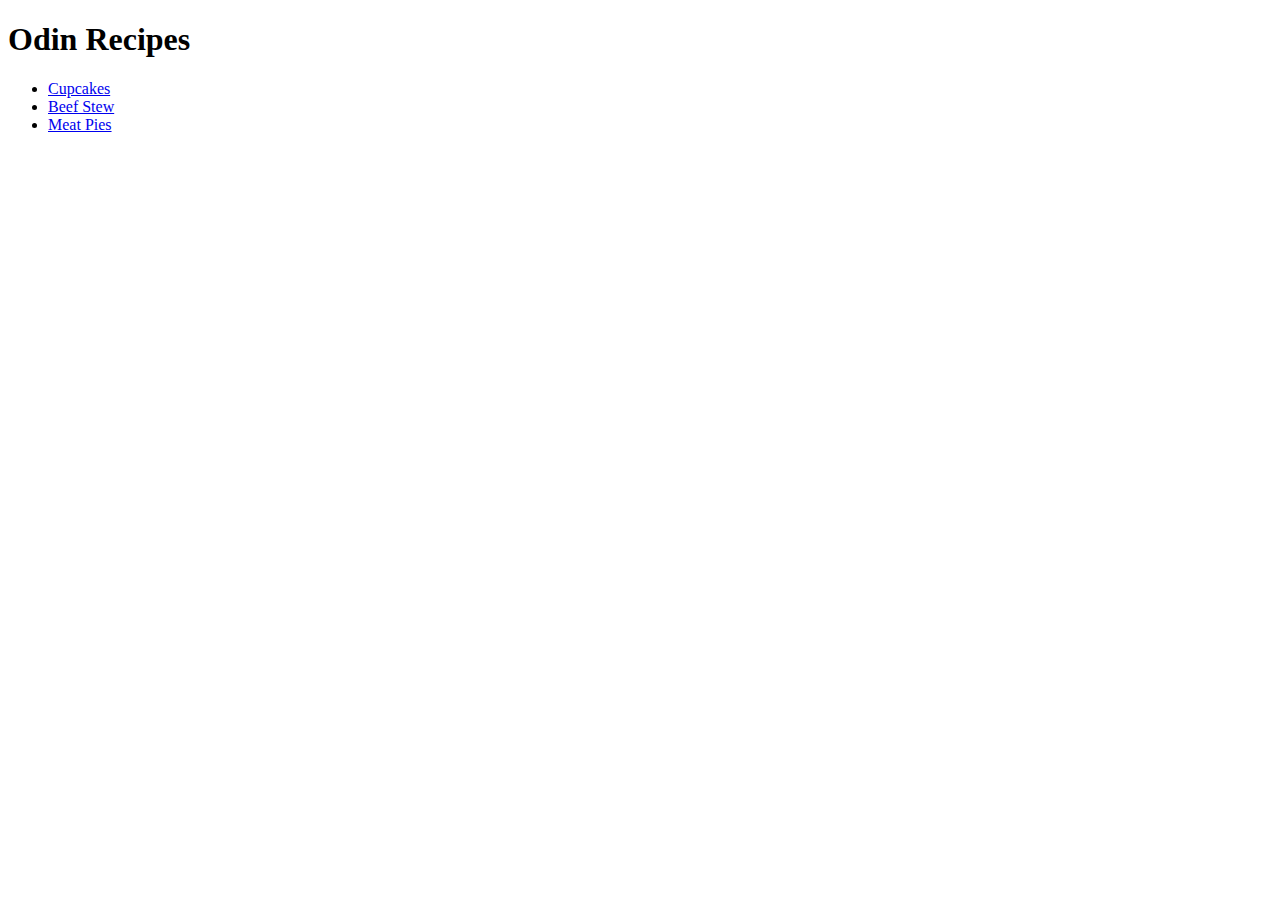
==== index.html @ a450943d "My Recipe website" ====
<!DOCTYPE html>
<html lang="en">
    <head>
        <meta charset="UTF-8">
        <title>My Recipe</title>
    </head>

    <body>
        <h1>Odin Recipes</h1>
        <ul>
            <li><a href="recipes/cupcakes.html">Cupcakes</a></li>

            <li><a href="recipes/beef-stew.html">Beef Stew</a></li>

            <li><a href="recipes/meatpie.html">Meat Pies</a></li>
        </ul>    
    </body>
</html>
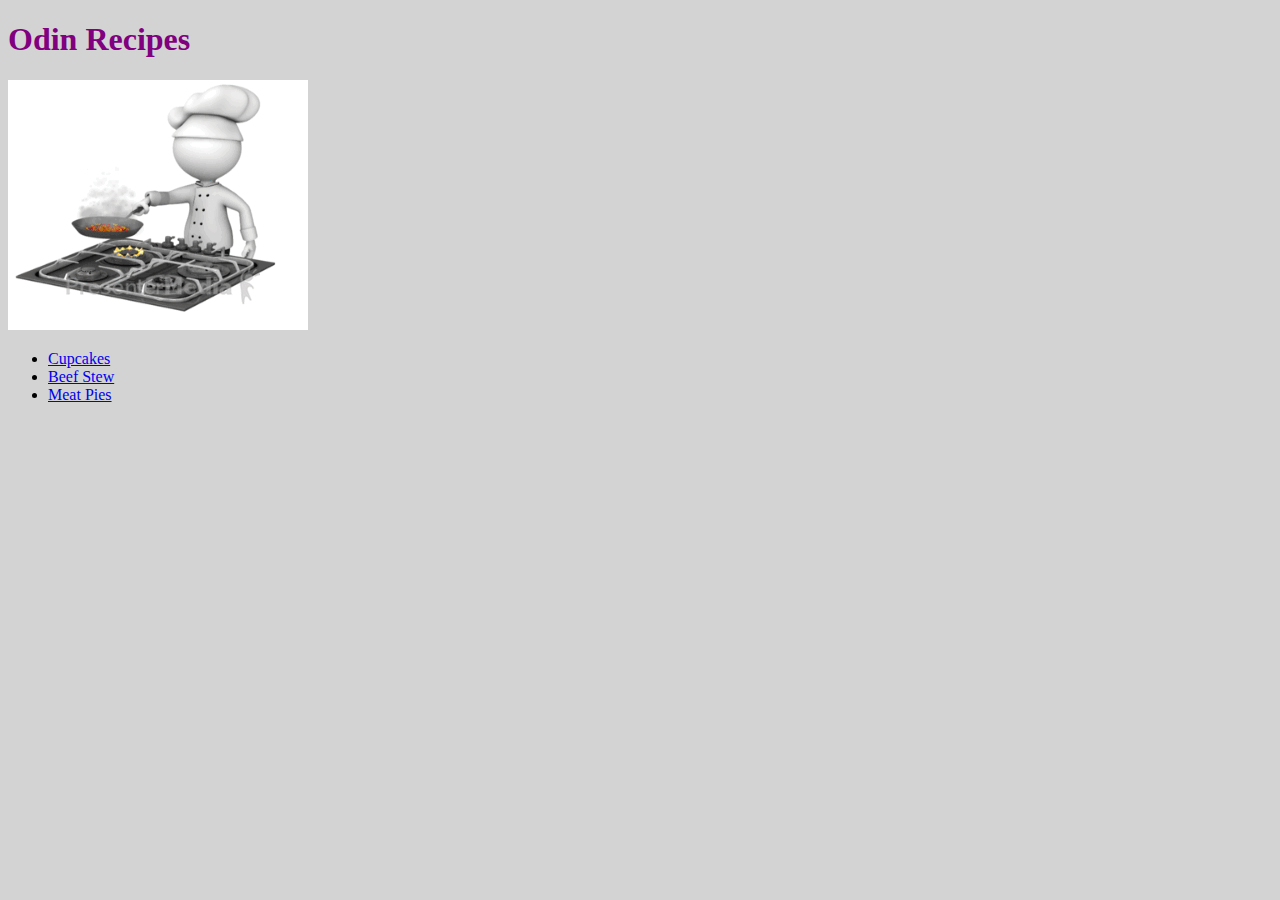
==== commit 845c822c: "Added .css file for styling the webpages" ====
--- a/index.html
+++ b/index.html
@@ -3,10 +3,13 @@
     <head>
         <meta charset="UTF-8">
         <title>My Recipe</title>
+        <link rel="stylesheet" href="styles.css">
     </head>
 
     <body>
         <h1>Odin Recipes</h1>
+
+        <img src="./images/chef.gif" alt="Chef cooking with pan" height="250" width="300">
         <ul>
             <li><a href="recipes/cupcakes.html">Cupcakes</a></li>
 
--- a/styles.css
+++ b/styles.css
@@ -0,0 +1,17 @@
+body {
+    background: lightgrey;
+    font-family: 'Times New Roman', Times, serif;
+}
+
+h1, h2 {
+    color: purple;
+}
+
+#txt {
+    background: rgb(203, 191, 193);
+    color: rgb(65, 64, 64);
+}
+
+ol, div, .sub-head {
+    color:rgb(121, 77, 82)
+}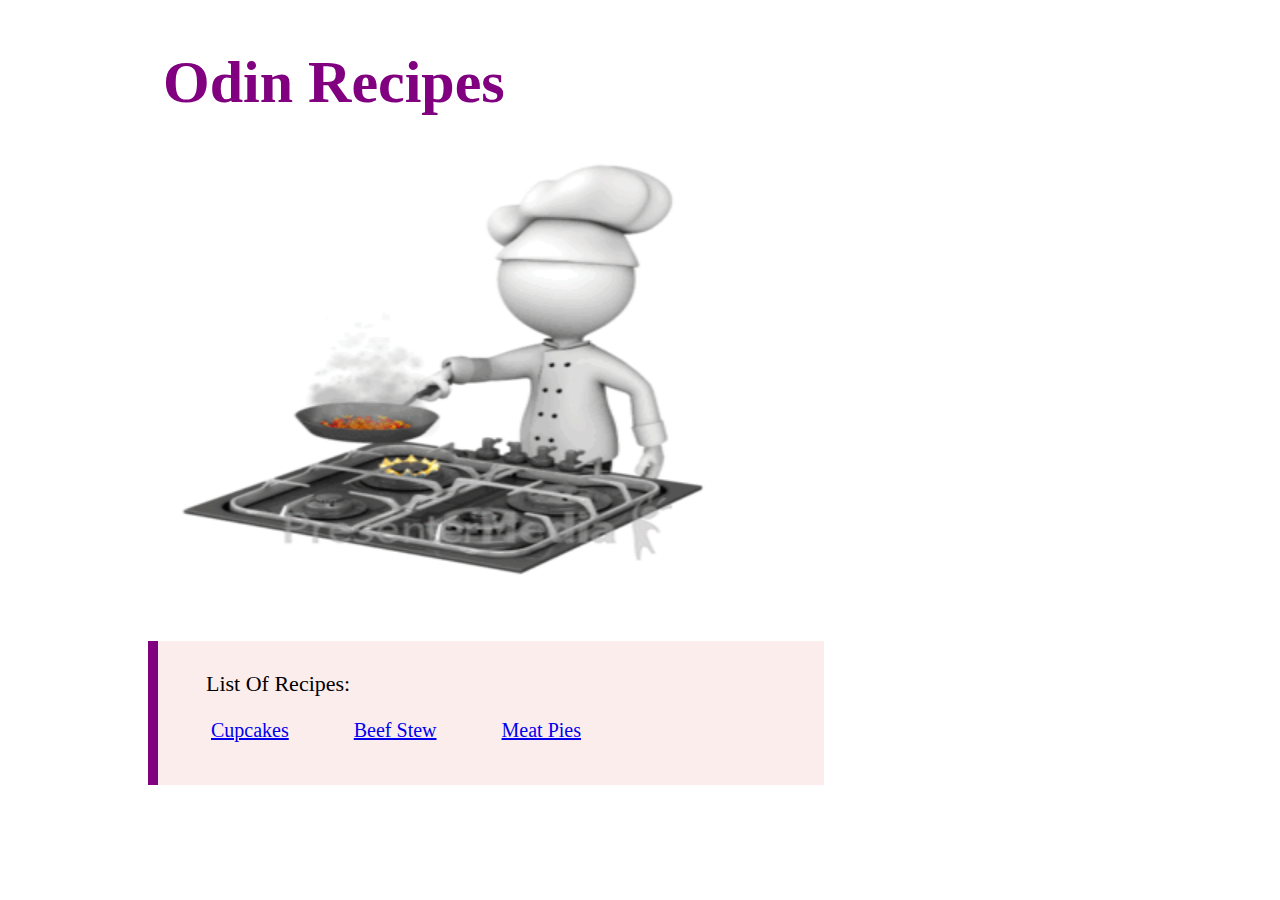
==== commit 2b1d46c0: "Modification of Recipe website homepage after learning block and inline course" ====
--- a/index.html
+++ b/index.html
@@ -7,15 +7,26 @@
     </head>
 
     <body>
-        <h1>Odin Recipes</h1>
+        <div class="main">
+            <div class="heading">
+                <h1>Odin Recipes</h1>
+            </div>
 
-        <img src="./images/chef.gif" alt="Chef cooking with pan" height="250" width="300">
-        <ul>
-            <li><a href="recipes/cupcakes.html">Cupcakes</a></li>
+            <div class="img-position">
+                <img src="./images/chef.gif" alt="Chef cooking with pan" height="450" width="600">
+            </div>
+            
+            <div class="container">
+                <div class="index-sub-head"><p>List Of Recipes:</p></div>
 
-            <li><a href="recipes/beef-stew.html">Beef Stew</a></li>
-
-            <li><a href="recipes/meatpie.html">Meat Pies</a></li>
-        </ul>    
+                <p class="links">
+                    <span class="link1"><a href="recipes/cupcakes.html">Cupcakes</a></span>
+                
+                    <span class="link2"><a href="recipes/beef-stew.html">Beef Stew</a></span>
+                
+                    <span class="link3"><a href="recipes/meatpie.html">Meat Pies</a></span>
+                </p>
+            </div>
+        </div>    
     </body>
 </html>--- a/styles.css
+++ b/styles.css
@@ -1,10 +1,40 @@
 body {
-    background: lightgrey;
+    background: white;
     font-family: 'Times New Roman', Times, serif;
+    display: inline-block;
+    border: 5px red;
+}
+
+.main {
+    display: inline-block;
+    width: 930px;
+    height: auto;
 }
 
 h1, h2 {
     color: purple;
+}
+
+.index-sub-head {
+    color:black;
+    margin-left: 40px;
+    font-size: 22px;
+}
+
+.links{
+    font-size: 20px;
+    margin-left: 45px;
+    margin-bottom: 35px;
+}
+
+.link1, .link2 {
+    margin-right: 60px;
+}
+
+.img-position {
+    margin-left: 100px;
+    margin-bottom: 30px;
+    padding-left: 60px;
 }
 
 #txt {
@@ -14,4 +44,20 @@
 
 ol, div, .sub-head {
     color:rgb(121, 77, 82)
+}
+
+.heading {
+    margin-left: 155px;
+    font-size: 30px;
+}
+
+.container {
+    background-color: rgb(252, 237, 237);
+    margin-left: 140px;
+    width: 650px;
+    height: auto;
+    padding: 8px;
+    border-left-style: solid;
+    border-width: 10px;
+    border-left-color: purple;
 }